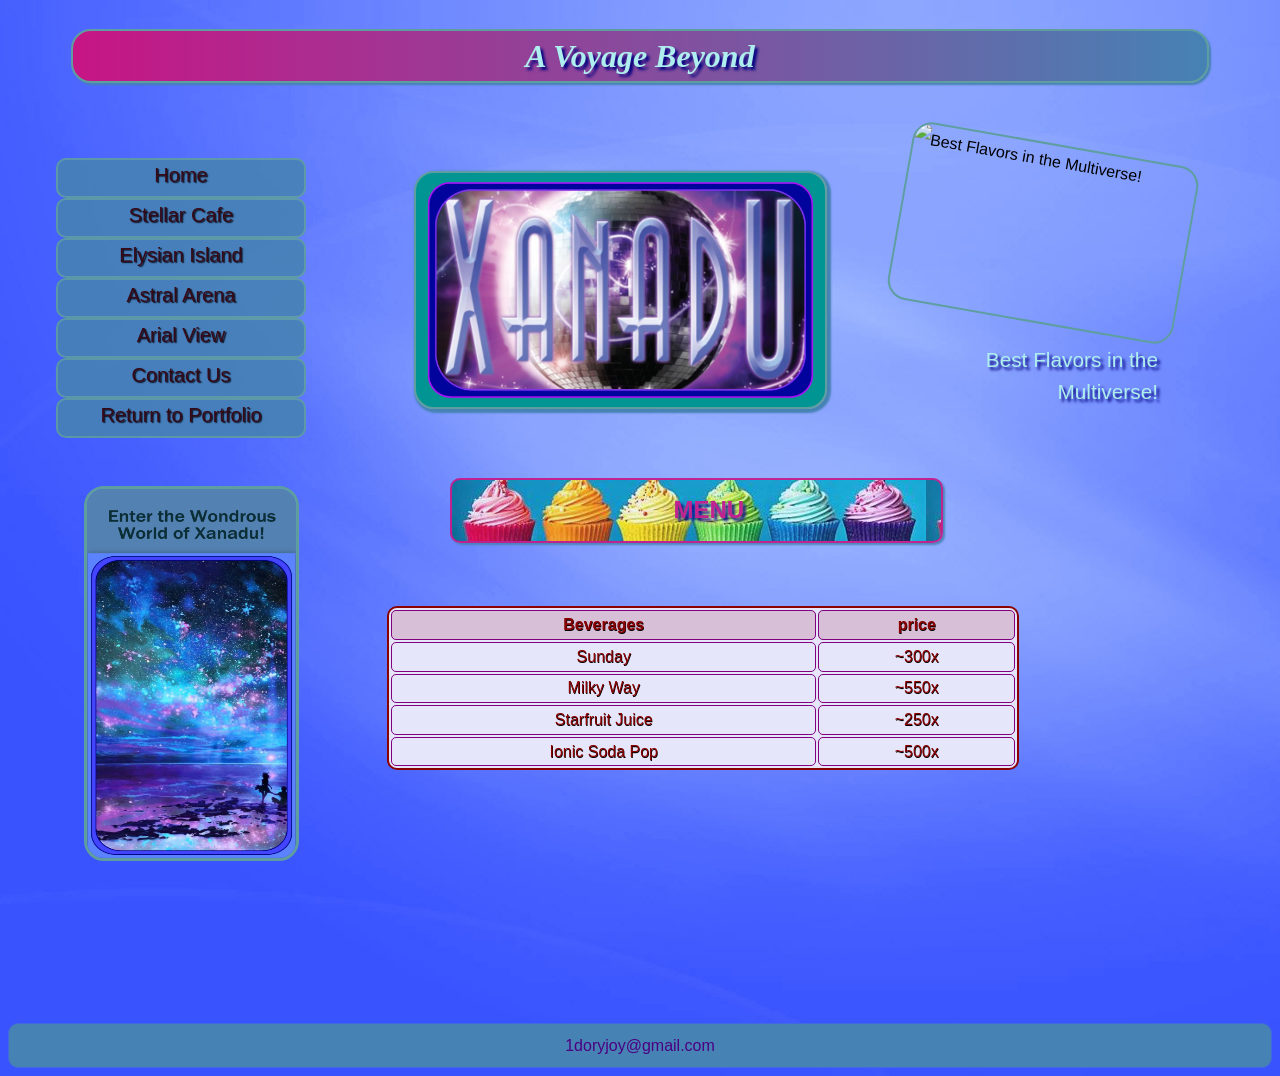
==== cafe.html @ 454268d6 "Add files via upload" ====
<!DOCTYPE html>
	<!--Author: Dory Gillikin-->
	<!--Xanadu is an entertainment and adventure travel destination.-->
	<!--As part of the hospitality industry, it caters mainly to-->
	<!--families and exotic destination location travelers.-->
<html lang="en">
<head>
<title>Cafe</title>
<meta charset="utf-8">
<meta name="viewport" content="width=device-width, initial-scale=1.0">

<!--favicon-->
<link rel="icon" type="image/png" href="saturn.ico">
	
   <!--external style sheet-->

<link href="styleSheet.css" rel="styleSheet">

	</head>
	<!--embedded style-->		 		
<style>
table {
		position: float-right;
		margin-right: 20%;
		margin-top: -15%;
		margin-bottom: 5%;
		width:50%;			
}
</style>

<body>
<!--id for wrapper to fill in whie spacefor &
id flex-direction: row.-->
	<div id="wrapper">
	<div id="flex">
<h1>A Voyage Beyond</h1>

<header class="main-header" role="banner">


<h2> Adventure Awaits</h2>
	</header><br>
	
<!--nav with internal links-->		
<nav style="margin-top: -27%;">
    <ul>
	 <li><a href="index.html">Home</a></li>
     	<li><a href="cafe.html">Stellar Cafe</a></li>
     	<li><a href="wildlife.html">Elysian Island</a></li>
	 <li><a href="arena.html">Astral Arena</a></li>
	 <li><a href="enter.html">Arial View</a></li>
     	<li><a href="contact.html">Contact Us</a></li>
	<li><a href="https://doryjoy.org/">Return to Portfolio</a></li>
	</ul> 
</nav>

<main-header>
 <img src="skycolors.jpg" alt="Welcome!"
		style="height: 375px; width: 215px; 
		border: 3px solid #5F9EA0; 
		border-radius: 20px;
		margin-left: 6%;">
</main-header>

<div class="top">
   <img src="xcafe.jpg" alt="Best Flavors in the Multiverse!"	 
	style="height: 180px; width: 290px;
	display: block; 
	margin-left: -23%;
	margin-top: -55%;
	border: 2px solid #5F9EA0;
	border-radius: 20px;
	transform: rotate(10deg);">	 
		  
	<p style="font-size: 1.3em;">Best Flavors in the Multiverse!</p>
<br></br>
</div>

<table border="1">
<div id="caption2">MENU</caption>
  <tr class="altrow";>
	<th colspan="3">Beverages</th>
    <th>price</th>
  </tr>
  <tr>
	<td colspan="3">Sunday</td>
    <td>~300x</td>
  </tr>
  <tr>
	<td colspan="3">Milky Way</td>
    <td>~550x</td> 
  </tr> 
  <tr>
	<td colspan="3">Starfruit Juice</td>
    <td>~250x</td>  
  </tr>
  <tr>
	<td colspan="3">Ionic Soda Pop</td>	
    <td>~500x</td>
  </tr> 
</table>

<!--footer with mailto link-->		
<div class="footer">
    <a href="mailto:1doryjoy@gmail.com">1doryjoy@gmail.com</a>
</footer></div> 
</div> </div><!--end of wrapper & flex container-->  
	  </body>    
		</html>
---- styleSheet.css ----
/*the external cascading stylesheet*/
/*Author: Dory Gillikin*/

* { box-sizing: border-box;}
body {
	 font-family: Verdana, Arial, sans-serif;
	 background: url('blueVio.jpg');
	 background-repeat: repeat;
	 background-size: cover; 
}
/* Media--have different CSS for print, screen, 
	and device (media query or rule)
	Mobile Style */
@media only screen and (max-width: 400px){ 
 body { background-color: #FFFFFF;} 
}
/* Tablet Style */
@media only screen and (max-width: 768px){
         	nav { order: 1;}
		   nav ul { flex-wrap: wrap;}
}
header, nav, main, footer { display: block;}
/* Desktop Style */
@media only screen and (max-width: 1024px) {
            body { margin: 0; padding: 0;} 
            #wrapper { width: auto; margin: 0; 
			color: #AFEEEE; background-size: cover;}

		    h1 { font-size: 200%; }
			#flex { flex-direction: column;}
		    nav ul { display: flex;
                     flex-direction: column;
				     justify-content: center; 
			}
			nav li { padding: 0 0.5em; 
				     font-size: 1.2em;
			}			
}
		
ul {
	position: float-left;
    margin: 0px;
    padding: 3em;
    list-style: none; 
    text-shadow: 1.3px 1.3px 1.3px black;
	color: #AFEEEE;
}
ul li {		
      width: 250px;
      height: 40px;
      line-height: 30px;
      text-align: center;
      font-size: 20px;
	  border: 2px solid #5F9EA0;
	  border-radius: 10px;
	  background-color: #4682B4;
	  opacity: .9;	  
}
ul li a {
        text-decoration: none;   color: #AFEEEE;     
}
nav {  flex: 1;
}
main { flex: 7;
}
aside { flex: 2; 
} 
/*psuedo classes*/
nav a { text-decoration: none;}
nav a:link { color: #330000;}
nav a:visited { color: #003300;}
nav a:hover { color: #FFFFFF;}	
	/*Banner(on each page) with linear gradient background-left to right, 
	text-shadow, box-shadow and border radius*/
h1  {	
		font-size: 2em;
		font-family:Didot, serif;
		font-style: italic;
		color: #AFEEEE;
		margin-left: auto;
		margin-right: auto;
		width: 90%;
		border: 2px solid #5F9EA0;
		border-radius: 20px;
		padding: .2em;
        box-shadow: 2px 2px 2px #4682B4;		
		background-image: linear-gradient(to left, #4682B4, #C71585);
		background-size: 100%;
		display: block;			
		text-shadow: 3px 3px 3px #000080;
		text-align: center;
}
h2	{
		font-size: 1.8em;
		font-family:Didot, serif;
		font-style: italic;
		color: transparent;
		float: right;
		margin-right: 37%;
		margin-top: .5%;

		padding: 3.5em;
		border: 2px solid #5F9EA0;
		border-radius: 20px;  
        	box-shadow: 2px 2px 2px 2px #4682B4;
		text-align: center;
		background: url('xan7.jpg') no-repeat;
		background-size: 100%; height: 75%;

		background-size: cover; /* Makes the background image fill the element */
    		background-position: center; /* Centers the image */
    		background-attachment: scroll; /* Optional: remove if you want the image to stay fixed when scrolling */
    		 /* Adjust height according to your design */
		
}
h3 {	

	font-size: 1em;
	font-family: Verdana, sans-serif;
	padding-right: 5em;
	color: #AFEEEE;
	text-shadow: 3px 3px 3px #000080;
	text-align: right;
}
p    {
	font-size: 1em;
	font-family: Verdana, sans-serif;
	padding-right: 5em;
	color: #AFEEEE;
	text-shadow: 3px 3px 3px #000080;
	text-align: right;	
}
caption {
		border-top: 2px solid #C71585;
		border-bottom: .5px solid #C8B000071585;
		border-left: 1px solid #C71585;
		border-right: 1px solid #C71585;
		border-radius: 10px;
		padding-left: 1em;
		padding-top: .5em;
		padding-bottom: .5em;
		color: #F08080;
		font-size: 1em;
		font-family: Verdana, sans-serif;
		text-align: left;
		background: url('fire.gif') repeat;
}
table { 
		margin-left: auto;
		margin-right: auto;
        border: 2px solid #8B0000;
		border-radius: 10px;
        width: 75%;
		background-color: #E6E6FA;
		position: float-center;
}
td, th { 
		 border: 1px solid #800080;
		 border-radius: 5px;		 
         padding: 0.3em;
		 color: #8B0000;
         font-family: Arial, sans-serif;
		 text-shadow: .5px .5px .3px black;
		 text-align: center;
}
/*float*/
aside	{
		position: float-right;
		margin-left: auto;
		margin-right: 3%;
		margin-top: -45%;
		z-index: -100;
}
#wrapper {  
        background-size: url('blue.jpg');
		background: cover;
} 
#flex { display: flex;
        flex-direction: column;
}
/*opacity*/
#caption2 {
		border: 2px solid #C71585;
		border-radius: 10px;
		box-shadow: 2px 2px 2px #4682B4;
		margin-left: 35%;
		margin-top: -2%;
		margin-bottom: 20%;
		padding-left: 1em;
		padding-top: .7em;
		padding-bottom: .7em;
		width: 39%;
		color: #C71585;
		font-size: 1.5em;
		font-family: Verdana, sans-serif;
		font-weight: bold;
		text-align: center;
		text-shadow: 3px 3px 3px #000080;
		background: url('cupcakes.jpg') repeat;
		position: float-right;	
		opacity: .9;
}
/* main-header with float*/
.main-header {
		position: float-left;
		padding-left: 2em;
		margin-top: 60px;
 margin-left: 30px;
}
.altrow { 
		background-color: #D8BFD8; 
}
/*float*/
.img    {
		position: float-left;
		margin-right: 80%;
}
.main   {
		text-align: center;
		margin-top: -20%;
		padding: 3em;
}
.main   {
		text-align: center;
		margin-top: -20%;
		padding: 3em;
}
/*float with wrapping text*/
.top  {
		line-height: 2em;
		margin-top: -45%;
		margin-left: 75%;
		padding: 10px;
		float: left;
		position: float-right;
}
/*float*/
.logo {
		margin-right: 70%;
		display: inline-block;
}	
.footer {
	  display: inline-block;
	  background-color: #4682B4;	  
	  text-align: center;	  		       
      padding: 1%;
	  width: 100%; 
	  margin-right: auto;
      margin-left: auto;
	  margin-top: 15%;
	  border: 1px solid #4169E1;
      border-radius: 10px;
	  font-size: 100%;	 
	  position: float-bottom; 
	  display: inline;
}
/* Add color to the mailto link */
.footer a {
    color: #4B0082; /* Set the color of the mailto link */
    text-decoration: none; /* Remove underline */
}
/* Change the color when hovering over the link */
.footer a:hover {
    color: #E0B0FF; /* Gold color for hover effect */
}

/* For mobile phones: */
[class*="col-"] {
  width: 100%;
}
@media only screen and (min-width: 600px) {
  /* For tablets: */
  .col-s-1 {width: 8.33%;}
  .col-s-2 {width: 16.66%;}
  .col-s-3 {width: 25%;}
  .col-s-4 {width: 33.33%;}
  .col-s-5 {width: 41.66%;}
  .col-s-6 {width: 50%;}
  .col-s-7 {width: 58.33%;}
  .col-s-8 {width: 66.66%;}
  .col-s-9 {width: 75%;}
  .col-s-10 {width: 83.33%;}
  .col-s-11 {width: 91.66%;}
  .col-s-12 {width: 100%;}
}
@media only screen and (min-width: 768px) {
  /* For desktop: */
  .col-1 {width: 8.33%;}
  .col-2 {width: 16.66%;}
  .col-3 {width: 25%;}
  .col-4 {width: 33.33%;}
  .col-5 {width: 41.66%;}
  .col-6 {width: 50%;}
  .col-7 {width: 58.33%;}
  .col-8 {width: 66.66%;}
  .col-9 {width: 75%;}
  .col-10 {width: 83.33%;}
  .col-11 {width: 91.66%;}
  .col-12 {width: 100%;}
}
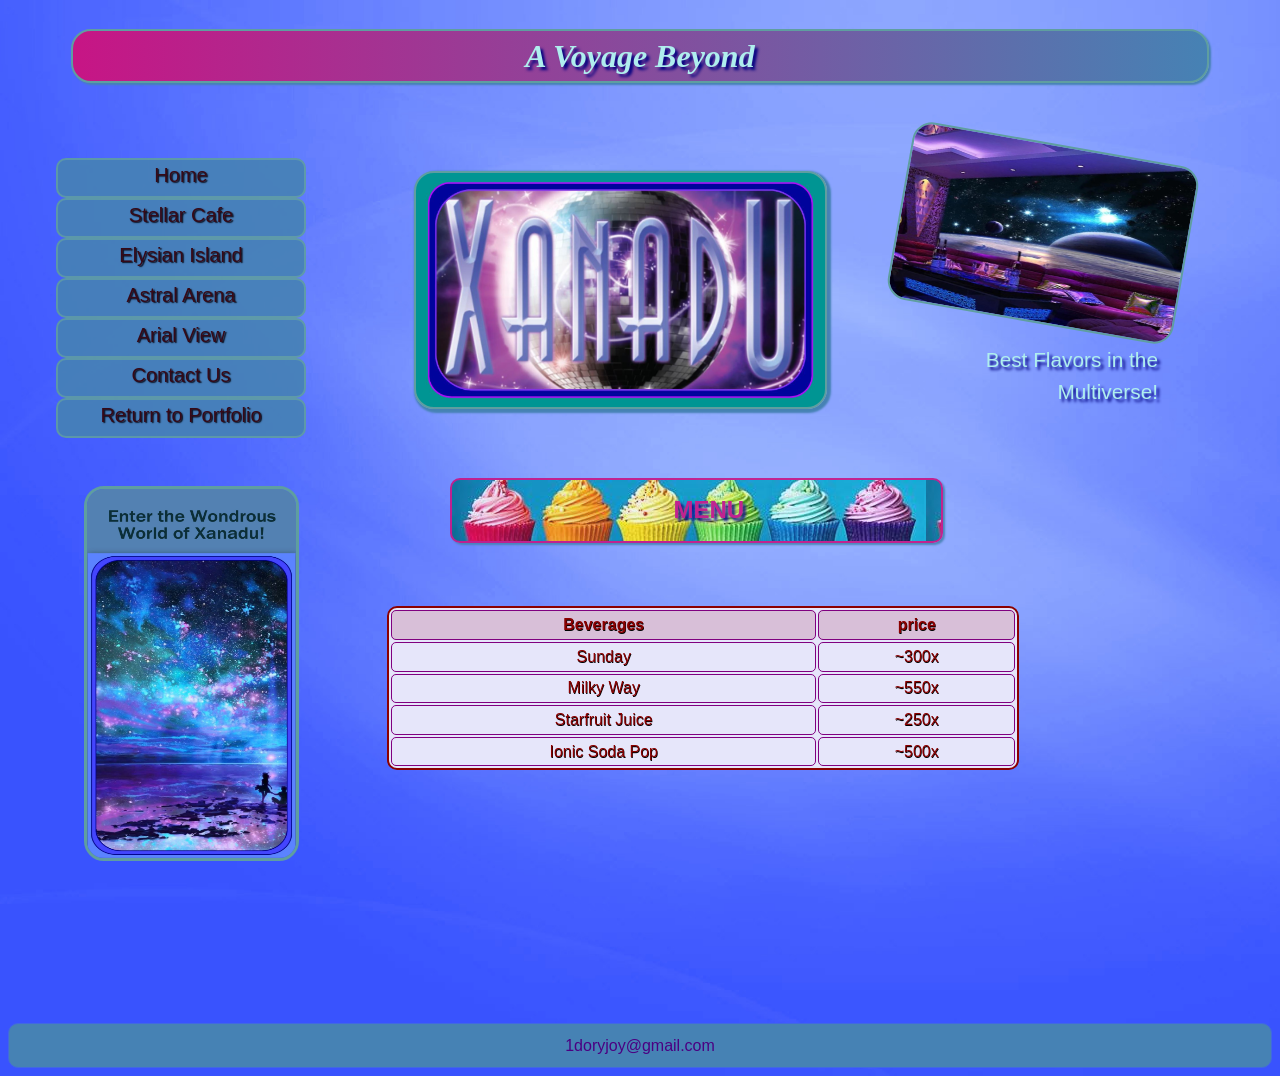
==== commit 2f9cbe45: "Update cafe.html" ====
--- a/cafe.html
+++ b/cafe.html
@@ -63,7 +63,7 @@
 </main-header>
 
 <div class="top">
-   <img src="xcafe.jpg" alt="Best Flavors in the Multiverse!"	 
+   <img src="xCafe.jpg" alt="Best Flavors in the Multiverse!"	 
 	style="height: 180px; width: 290px;
 	display: block; 
 	margin-left: -23%;
